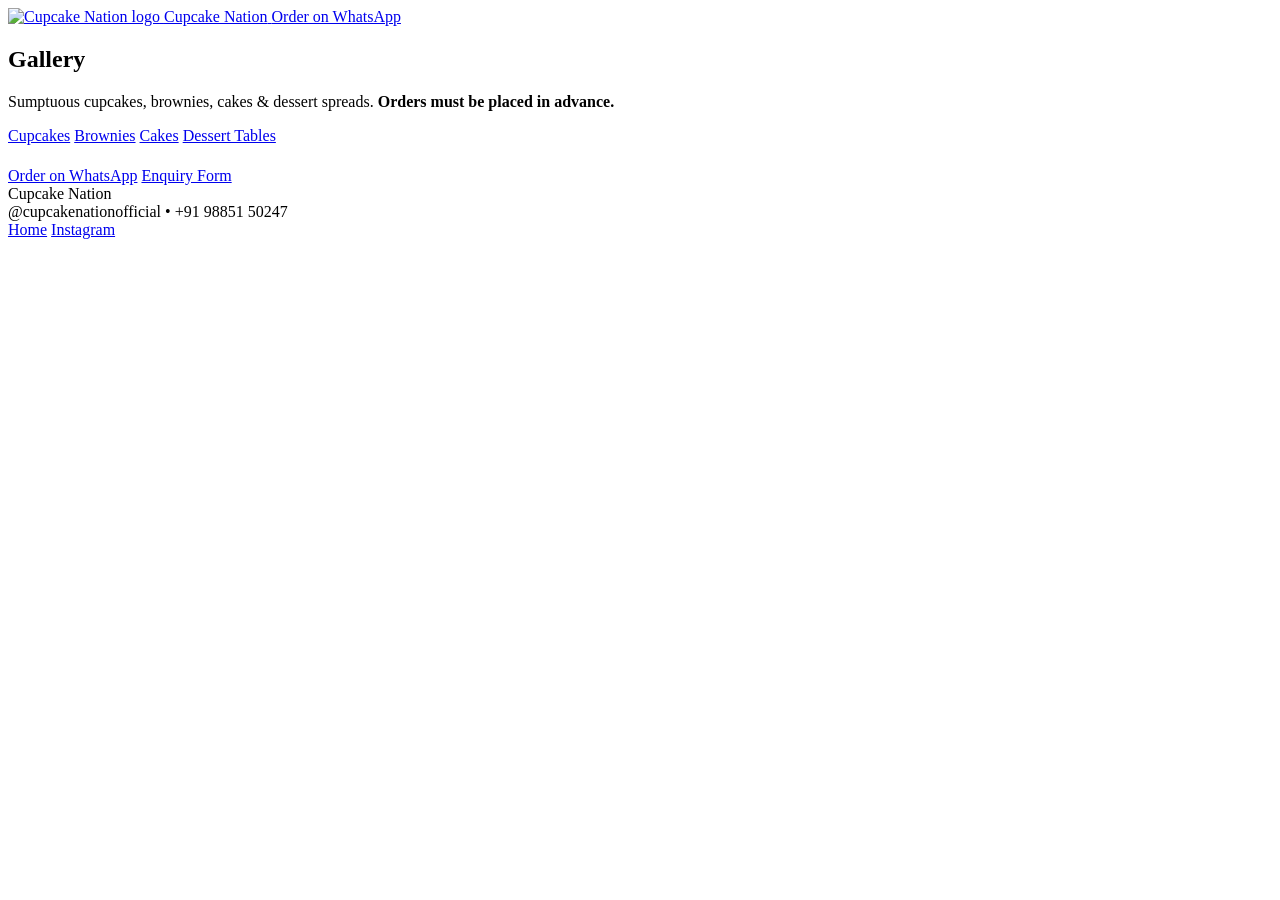
==== gallery.html @ 1c4e2e33 "Add gallery.html for Cupcake Nation website This file contains the HTML structure for the Cupcake Na" ====
<!doctype html>
<html lang="en">
<head>
  <meta charset="utf-8" />
  <meta name="viewport" content="width=device-width, initial-scale=1" />
  <title>Cupcake Nation | Gallery</title>
  <meta name="description" content="Gallery of premium cupcakes, brownies, cakes & dessert spreads. Orders must be placed in advance." />

  <link rel="preconnect" href="https://fonts.googleapis.com">
  <link rel="preconnect" href="https://fonts.gstatic.com" crossorigin>
  <link href="https://fonts.googleapis.com/css2?family=Cormorant+Garamond:wght@500;600;700&family=Inter:wght@400;500;600;700&display=swap" rel="stylesheet">

  <link rel="stylesheet" href="assets/css/styles.css" />
</head>
<body>
  <header class="navbar" id="top">
    <div class="container nav-inner">
      <a class="brand" href="index.html" aria-label="Cupcake Nation">
        <img class="brand-mark" src="assets/images/logo.png" alt="Cupcake Nation logo" />
        <span class="brand-text">Cupcake Nation</span>
      </a>
      <a class="chip" href="https://wa.me/919885150247" target="_blank" rel="noopener">Order on WhatsApp</a>
    </div>
  </header>

  <section class="section light">
    <div class="container reveal">
      <h2>Gallery</h2>
      <p class="muted">Sumptuous cupcakes, brownies, cakes & dessert spreads. <strong>Orders must be placed in advance.</strong></p>

      <div class="grid">
        <a class="card ph" href="#"><span>Cupcakes</span></a>
        <a class="card ph" href="#"><span>Brownies</span></a>
        <a class="card ph" href="#"><span>Cakes</span></a>
        <a class="card ph" href="#"><span>Dessert Tables</span></a>
      </div>

      <div class="form-actions" style="margin-top:22px">
        <a class="btn btn-primary" href="https://wa.me/919885150247" target="_blank" rel="noopener">Order on WhatsApp</a>
        <a class="btn btn-ghost" href="index.html#contact">Enquiry Form</a>
      </div>
    </div>
  </section>

  <footer class="footer">
    <div class="container footer-inner">
      <div>
        <div class="footer-brand">Cupcake Nation</div>
        <div class="footer-note">@cupcakenationofficial • +91 98851 50247</div>
      </div>
      <div class="footer-right">
        <a href="index.html">Home</a>
        <a href="https://instagram.com/cupcakenationofficial" target="_blank" rel="noopener">Instagram</a>
      </div>
    </div>
  </footer>

  <script src="assets/js/script.js"></script>
</body>
</html>
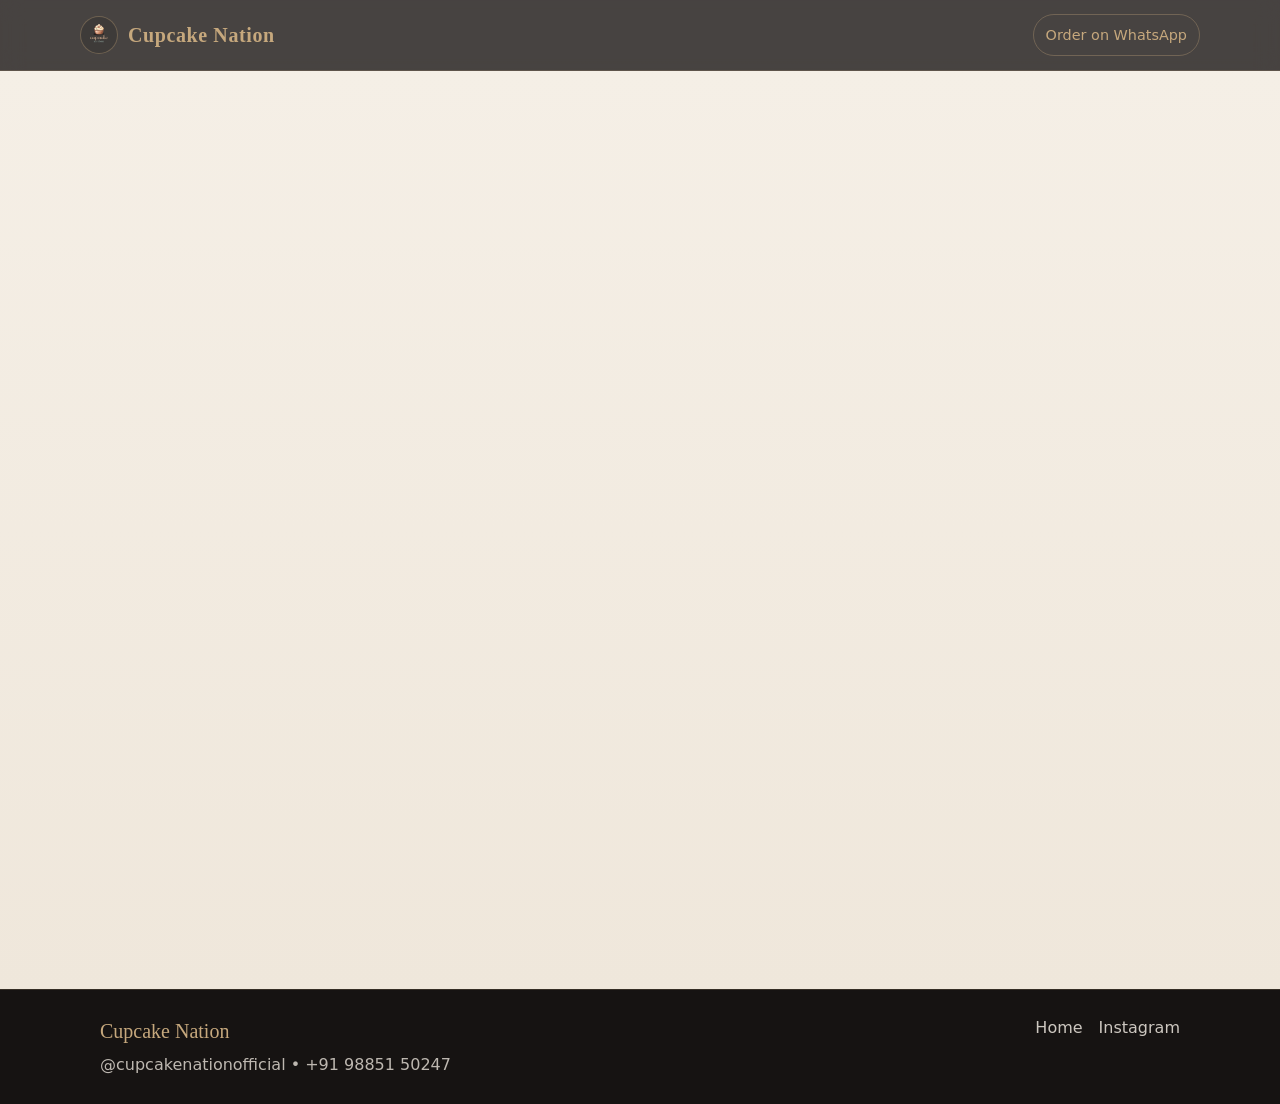
==== commit af5f70f7: "Add favicon links to gallery.html" ====
--- a/gallery.html
+++ b/gallery.html
@@ -9,6 +9,12 @@
   <link rel="preconnect" href="https://fonts.googleapis.com">
   <link rel="preconnect" href="https://fonts.gstatic.com" crossorigin>
   <link href="https://fonts.googleapis.com/css2?family=Cormorant+Garamond:wght@500;600;700&family=Inter:wght@400;500;600;700&display=swap" rel="stylesheet">
+
+  <!-- Favicon -->
+  <link rel="icon" href="assets/favicons/favicon.ico">
+  <link rel="icon" type="image/png" sizes="16x16" href="assets/favicons/favicon-16.png">
+  <link rel="icon" type="image/png" sizes="32x32" href="assets/favicons/favicon-32.png">
+  <link rel="apple-touch-icon" href="assets/favicons/apple-touch-icon.png">
 
   <link rel="stylesheet" href="assets/css/styles.css" />
 </head>
--- a/assets/css/styles.css
+++ b/assets/css/styles.css
@@ -0,0 +1,162 @@
+:root{
+  --midnight:#161312;
+  --gold:#C6A87D;
+  --ivory:#F5EFE6;
+  --ivory2:#EFE7DB;
+  --text:rgba(22,19,18,.92);
+  --radius:18px;
+  --shadow:0 24px 70px rgba(0,0,0,.22);
+}
+
+*{box-sizing:border-box}
+html{scroll-behavior:smooth}
+body{
+  margin:0;
+  font-family:Inter,system-ui,-apple-system,Segoe UI,Roboto,Arial,sans-serif;
+  background:linear-gradient(180deg,var(--ivory) 0%,var(--ivory2) 100%);
+  color:var(--text);
+  line-height:1.55;
+}
+a{color:inherit;text-decoration:none}
+img{max-width:100%;display:block}
+.container{max-width:1120px;margin:0 auto;padding:0 20px}
+.narrow{max-width:900px}
+
+/* Loader */
+.loader{position:fixed;inset:0;z-index:9999;
+  background:radial-gradient(900px 520px at 50% 30%,rgba(198,168,125,.18),transparent 60%),
+             linear-gradient(180deg,rgba(22,19,18,.96),rgba(22,19,18,1));
+  display:flex;align-items:center;justify-content:center;
+  transition:opacity .55s ease,visibility .55s ease;
+}
+.loader.hide{opacity:0;visibility:hidden}
+.loader-card{
+  width:min(420px,88vw);
+  padding:26px 22px;border-radius:22px;
+  border:1px solid rgba(198,168,125,.26);
+  background:rgba(245,239,230,.06);
+  box-shadow:var(--shadow);
+  text-align:center;
+}
+.loader-mark{font-family:"Cormorant Garamond",serif;font-size:46px;letter-spacing:2px;color:var(--gold)}
+.loader-line{
+  height:1px;width:72px;margin:12px auto 10px;
+  background:linear-gradient(90deg,transparent,rgba(198,168,125,.9),transparent);
+  animation:shimmer 1.4s ease-in-out infinite;
+}
+@keyframes shimmer{0%,100%{opacity:.35;transform:scaleX(.85)}50%{opacity:1;transform:scaleX(1.15)}}
+.loader-text{font-family:"Cormorant Garamond",serif;color:rgba(245,239,230,.88);letter-spacing:1px}
+
+/* Nav */
+.navbar{
+  position:sticky;top:0;z-index:100;
+  background:rgba(22,19,18,.78);
+  backdrop-filter:blur(10px);
+  border-bottom:1px solid rgba(198,168,125,.18);
+}
+.nav-inner{display:flex;align-items:center;justify-content:space-between;gap:18px;padding:14px 0}
+.brand{display:flex;align-items:center;gap:10px;color:var(--gold)}
+.brand-mark{width:38px;height:38px;border-radius:999px;border:1px solid rgba(198,168,125,.35);object-fit:cover;background:rgba(0,0,0,.12)}
+.brand-text{font-family:"Cormorant Garamond",serif;letter-spacing:.6px;font-size:1.25rem;font-weight:700}
+
+.nav{display:flex;align-items:center;gap:18px}
+.nav-links{list-style:none;display:flex;align-items:center;gap:18px;margin:0;padding:0}
+.nav-links a{color:rgba(245,239,230,.92);letter-spacing:.9px;font-size:.95rem;position:relative;padding:10px 6px;transition:color .25s ease}
+.nav-links a:hover{color:var(--gold)}
+
+.nav-cta{display:flex;gap:10px}
+.chip{display:inline-flex;align-items:center;gap:8px;border:1px solid rgba(198,168,125,.32);color:var(--gold);padding:9px 12px;border-radius:999px;font-size:.9rem;transition:.22s}
+.chip:hover{transform:translateY(-1px);background:rgba(198,168,125,.12);border-color:rgba(198,168,125,.55)}
+.icon img{width:18px;height:18px;filter:invert(1);opacity:.9}
+
+.nav-toggle{display:none;width:44px;height:44px;border-radius:12px;border:1px solid rgba(198,168,125,.22);background:rgba(0,0,0,.15);cursor:pointer}
+.nav-toggle span{display:block;width:20px;height:2px;background:rgba(245,239,230,.9);margin:5px auto;border-radius:99px}
+
+/* Hero */
+.hero{position:relative;min-height:88vh;background:var(--midnight);color:var(--ivory);overflow:hidden}
+.hero-overlay{position:absolute;inset:0;
+  background:
+    radial-gradient(900px 540px at 20% 30%,rgba(198,168,125,.22),transparent 62%),
+    linear-gradient(180deg,rgba(22,19,18,.56) 0%,rgba(22,19,18,.92) 70%,rgba(22,19,18,1) 100%);
+}
+.hero-inner{position:relative;padding:92px 0 64px}
+.eyebrow{margin:0 0 10px;color:rgba(198,168,125,.95);letter-spacing:2.2px;text-transform:uppercase;font-size:.85rem}
+.hero h1{margin:0 0 14px;font-family:"Cormorant Garamond",serif;font-weight:700;font-size:clamp(2.1rem,4.1vw,3.3rem)}
+.lead{margin:0 0 18px;font-size:1.12rem;color:rgba(245,239,230,.92);max-width:60ch}
+.notice{border-left:2px solid rgba(198,168,125,.72);padding:10px 14px;margin:18px 0 24px;background:rgba(0,0,0,.18);border-radius:12px;max-width:62ch}
+.hero-actions{display:flex;gap:12px;flex-wrap:wrap}
+.btn{display:inline-flex;align-items:center;justify-content:center;padding:12px 20px;border-radius:999px;font-weight:700;letter-spacing:.8px;transition:.22s;border:none;cursor:pointer}
+.btn-primary{background:linear-gradient(180deg,rgba(198,168,125,1) 0%,rgba(176,143,92,1) 100%);color:var(--midnight);box-shadow:0 14px 34px rgba(0,0,0,.35)}
+.btn-primary:hover{transform:translateY(-2px)}
+.btn-ghost{border:1px solid rgba(245,239,230,.52);color:rgba(245,239,230,.92);background:rgba(0,0,0,.12)}
+.btn-ghost:hover{transform:translateY(-2px);border-color:rgba(198,168,125,.75);color:var(--gold)}
+
+.hero-meta{margin-top:18px;display:flex;align-items:center;gap:10px;color:rgba(245,239,230,.8)}
+.hero-meta a{color:rgba(245,239,230,.88)}
+.hero-meta a:hover{color:var(--gold)}
+.dot{opacity:.6}
+
+/* Sections */
+.section{padding:82px 0}
+.section.light{background:linear-gradient(180deg,var(--ivory) 0%,var(--ivory2) 100%)}
+h2{margin:0 0 10px;font-family:"Cormorant Garamond",serif;font-weight:700;font-size:2.1rem;color:var(--midnight)}
+.muted{margin:0;color:rgba(22,19,18,.72)}
+
+/* Carousel */
+.carousel-head{display:flex;align-items:flex-end;justify-content:space-between;gap:16px;margin-bottom:14px}
+.carousel-controls{display:flex;gap:10px}
+.cbtn{width:42px;height:42px;border-radius:999px;border:1px solid rgba(22,19,18,.14);background:rgba(245,239,230,.55);cursor:pointer;transition:.2s}
+.cbtn:hover{transform:translateY(-2px)}
+.carousel{display:flex;gap:14px;overflow:auto;scroll-snap-type:x mandatory;padding-bottom:8px}
+.slide{min-width:320px;flex:0 0 320px;scroll-snap-align:start;border-radius:18px;overflow:hidden;border:1px solid rgba(22,19,18,.10);background:#0f0d0c;box-shadow:0 16px 40px rgba(0,0,0,.12);position:relative;transition:.25s}
+.slide:hover{transform:translateY(-6px);border-color:rgba(198,168,125,.35)}
+.slide.ph{
+  background:linear-gradient(135deg,rgba(198,168,125,.22),rgba(0,0,0,.55));
+  height:220px;
+}
+.slide .cap{position:absolute;left:12px;bottom:12px;padding:8px 10px;border-radius:999px;background:rgba(22,19,18,.62);border:1px solid rgba(198,168,125,.28);color:rgba(245,239,230,.92);font-family:"Cormorant Garamond",serif;letter-spacing:.6px}
+
+/* Gallery */
+.grid{display:grid;grid-template-columns:repeat(12,1fr);gap:16px;margin-top:18px}
+.card{grid-column:span 6;border-radius:18px;overflow:hidden;position:relative;background:#0f0d0c;border:1px solid rgba(22,19,18,.10);box-shadow:0 16px 40px rgba(0,0,0,.12);transition:.25s;height:280px}
+.card:hover{transform:translateY(-6px);border-color:rgba(198,168,125,.35)}
+.card.ph{background:linear-gradient(135deg,rgba(198,168,125,.22),rgba(0,0,0,.55))}
+.card span{position:absolute;left:14px;bottom:12px;padding:8px 10px;border-radius:999px;background:rgba(22,19,18,.62);border:1px solid rgba(198,168,125,.28);color:rgba(245,239,230,.92);font-family:"Cormorant Garamond",serif;letter-spacing:.6px}
+
+/* Form */
+.form-card{margin-top:18px;border-radius:var(--radius);background:rgba(255,255,255,.55);border:1px solid rgba(22,19,18,.10);box-shadow:0 20px 60px rgba(0,0,0,.10);padding:18px 16px}
+.order-form{display:flex;flex-direction:column;gap:12px}
+.field-row{display:grid;grid-template-columns:1fr 1fr;gap:12px}
+.field{display:flex;flex-direction:column;gap:6px}
+.field span{font-size:.95rem;color:rgba(22,19,18,.75)}
+.field input,.field textarea{font:inherit;font-size:1.02rem;padding:12px 12px;border-radius:14px;border:1px solid rgba(22,19,18,.16);background:rgba(245,239,230,.78);outline:none}
+.form-actions{display:flex;gap:12px;flex-wrap:wrap;margin-top:4px}
+
+/* Footer */
+.footer{background:var(--midnight);color:rgba(245,239,230,.85);padding:26px 0;border-top:1px solid rgba(198,168,125,.18)}
+.footer-inner{display:flex;align-items:flex-start;justify-content:space-between;gap:18px}
+.footer-brand{font-family:"Cormorant Garamond",serif;color:var(--gold);font-size:1.25rem;margin-bottom:6px}
+.footer-note{color:rgba(245,239,230,.75)}
+.footer-right{display:flex;gap:16px;flex-wrap:wrap}
+.footer-right a{color:rgba(245,239,230,.82)}
+.footer-right a:hover{color:var(--gold)}
+
+/* Reveal */
+.reveal{opacity:0;transform:translateY(18px);transition:opacity .7s ease,transform .7s ease}
+.reveal.in{opacity:1;transform:translateY(0)}
+
+/* Floating WhatsApp */
+.wa-float{position:fixed;right:18px;bottom:18px;z-index:200;display:inline-flex;align-items:center;gap:10px;padding:12px 14px;border-radius:999px;background:rgba(22,19,18,.92);border:1px solid rgba(198,168,125,.32);color:var(--gold);box-shadow:0 18px 52px rgba(0,0,0,.32);transition:.22s}
+.wa-float:hover{transform:translateY(-2px)}
+.wa-dot{width:10px;height:10px;border-radius:999px;background:#25D366;box-shadow:0 0 0 6px rgba(37,211,102,.14);animation:waPulse 1.8s ease-in-out infinite}
+@keyframes waPulse{0%,100%{transform:scale(1);opacity:.85}50%{transform:scale(1.25);opacity:1}}
+.wa-float-text{font-size:.95rem;letter-spacing:.8px;font-weight:700}
+
+@media (max-width:720px){
+  .nav-toggle{display:inline-block}
+  .nav{display:none}
+  .grid{grid-template-columns:1fr}
+  .card{grid-column:span 12}
+  .field-row{grid-template-columns:1fr}
+  .footer-inner{flex-direction:column}
+}
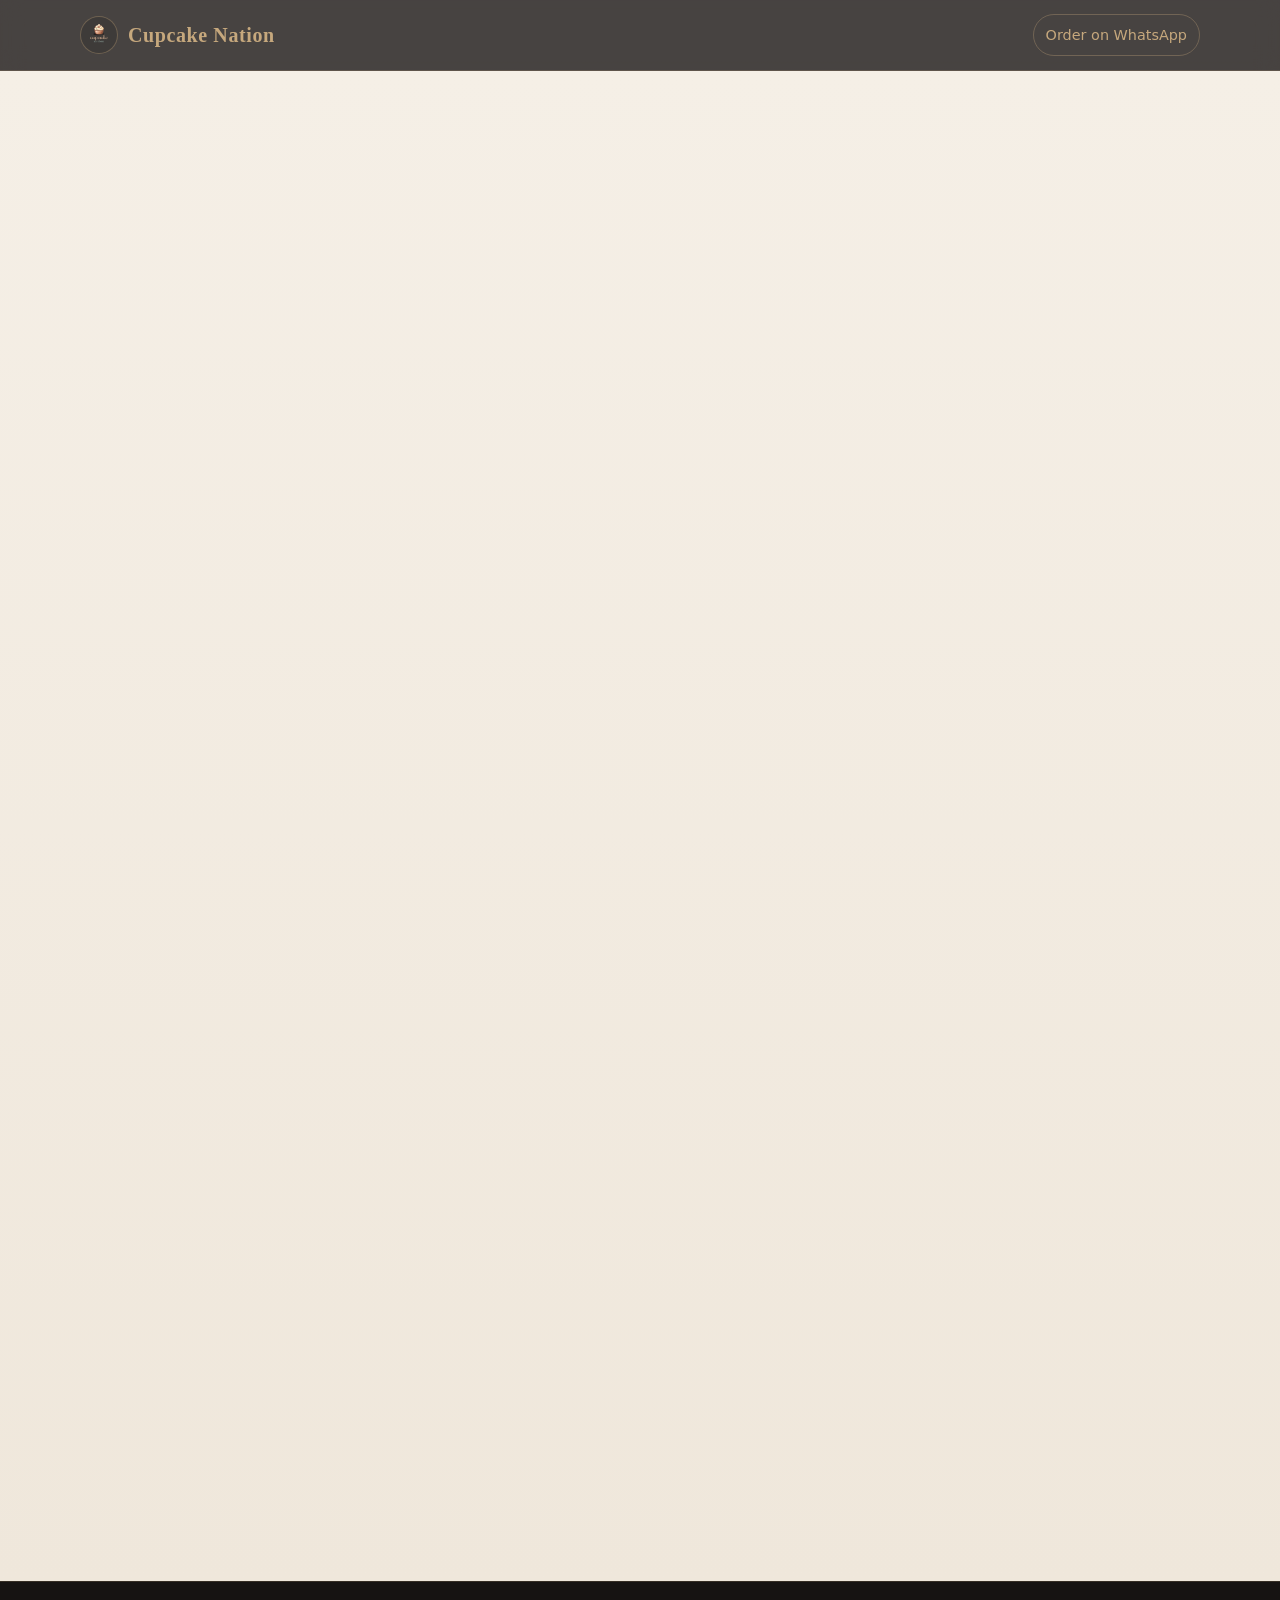
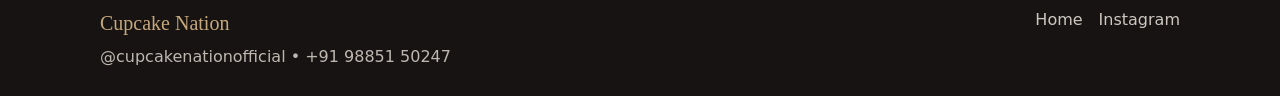
==== commit 4ed09e59: "Add image gallery with dessert links" ====
--- a/gallery.html
+++ b/gallery.html
@@ -4,7 +4,7 @@
   <meta charset="utf-8" />
   <meta name="viewport" content="width=device-width, initial-scale=1" />
   <title>Cupcake Nation | Gallery</title>
-  <meta name="description" content="Gallery of premium cupcakes, brownies, cakes & dessert spreads. Orders must be placed in advance." />
+  <meta name="description" content="Gallery of premium home-made cupcakes, brownies, cakes & dessert spreads. Orders must be placed in advance." />
 
   <link rel="preconnect" href="https://fonts.googleapis.com">
   <link rel="preconnect" href="https://fonts.gstatic.com" crossorigin>
@@ -35,10 +35,38 @@
       <p class="muted">Sumptuous cupcakes, brownies, cakes & dessert spreads. <strong>Orders must be placed in advance.</strong></p>
 
       <div class="grid">
-        <a class="card ph" href="#"><span>Cupcakes</span></a>
-        <a class="card ph" href="#"><span>Brownies</span></a>
-        <a class="card ph" href="#"><span>Cakes</span></a>
-        <a class="card ph" href="#"><span>Dessert Tables</span></a>
+        <a class="card" href="assets/images/gallery-1.jpg" target="_blank" rel="noopener">
+          <img src="assets/images/gallery-1.jpg" alt="Gallery image 1" loading="lazy">
+          <span>Cupcakes</span>
+        </a>
+        <a class="card" href="assets/images/gallery-2.jpg" target="_blank" rel="noopener">
+          <img src="assets/images/gallery-2.jpg" alt="Gallery image 2" loading="lazy">
+          <span>Brownies</span>
+        </a>
+        <a class="card" href="assets/images/gallery-3.jpg" target="_blank" rel="noopener">
+          <img src="assets/images/gallery-3.jpg" alt="Gallery image 3" loading="lazy">
+          <span>Cakes</span>
+        </a>
+        <a class="card" href="assets/images/gallery-4.jpg" target="_blank" rel="noopener">
+          <img src="assets/images/gallery-4.jpg" alt="Gallery image 4" loading="lazy">
+          <span>Dessert Tables</span>
+        </a>
+        <a class="card" href="assets/images/gallery-5.jpg" target="_blank" rel="noopener">
+          <img src="assets/images/gallery-5.jpg" alt="Gallery image 5" loading="lazy">
+          <span>Signature Cupcakes</span>
+        </a>
+        <a class="card" href="assets/images/gallery-6.jpg" target="_blank" rel="noopener">
+          <img src="assets/images/gallery-6.jpg" alt="Gallery image 6" loading="lazy">
+          <span>Fudgy Brownies</span>
+        </a>
+        <a class="card" href="assets/images/gallery-7.jpg" target="_blank" rel="noopener">
+          <img src="assets/images/gallery-7.jpg" alt="Gallery image 7" loading="lazy">
+          <span>Celebration Cakes</span>
+        </a>
+        <a class="card" href="assets/images/gallery-8.jpg" target="_blank" rel="noopener">
+          <img src="assets/images/gallery-8.jpg" alt="Gallery image 8" loading="lazy">
+          <span>Assorted Desserts</span>
+        </a>
       </div>
 
       <div class="form-actions" style="margin-top:22px">
